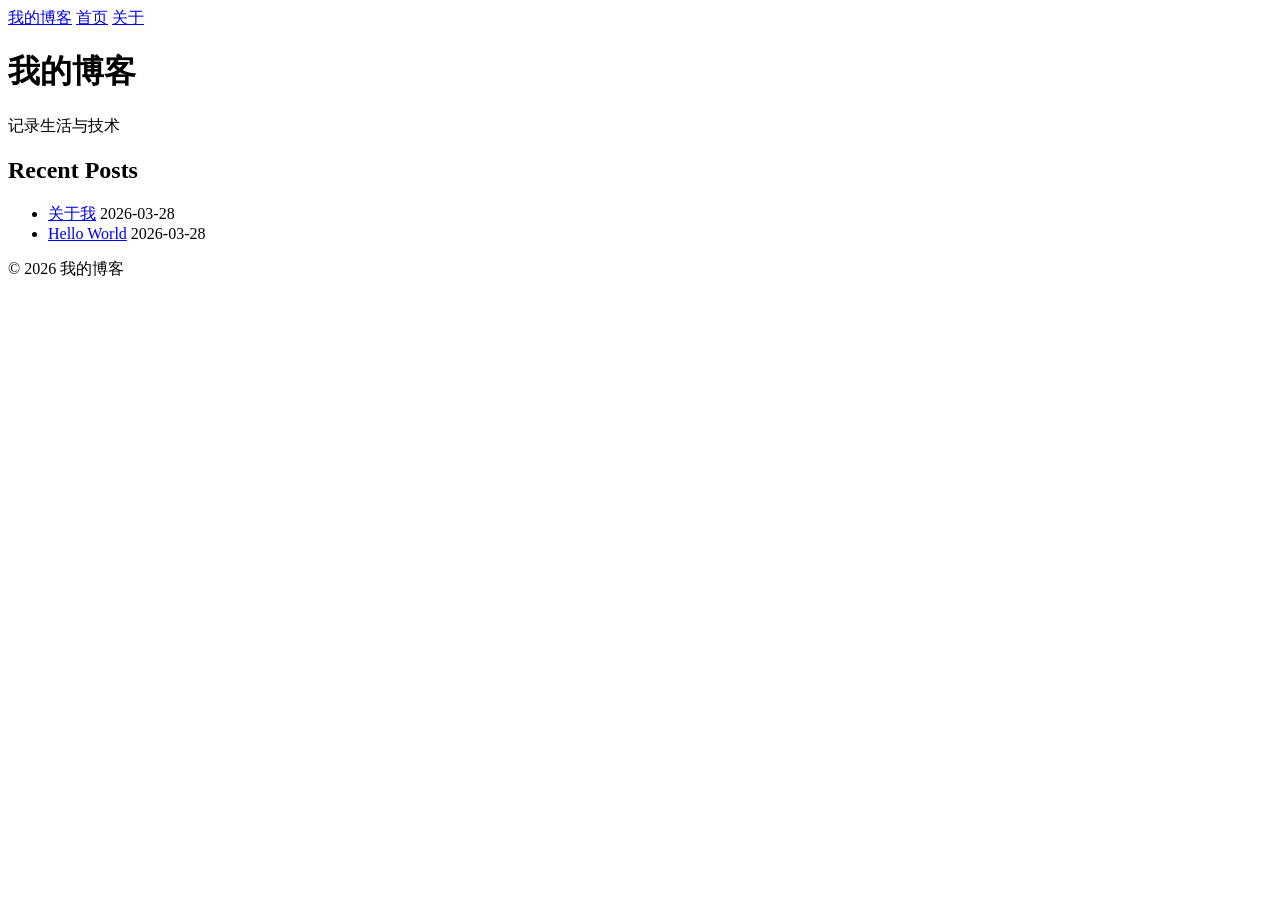
==== public/index.html @ 786d186e "Initial commit: Hugo blog with simple theme" ====
<!DOCTYPE html>
<html lang="zh-cn">
<head>
	<meta name="generator" content="Hugo 0.125.0">
    <meta charset="UTF-8">
    <meta name="viewport" content="width=device-width, initial-scale=1.0">
    <title>我的博客</title>
    <link rel="stylesheet" href="/css/style.css">
</head>
<body>
    <header>
        <nav>
            <a href="/">我的博客</a>
            
            <a href="/">首页</a>
            
            <a href="/about/">关于</a>
            
        </nav>
    </header>
    <main>
        
<h1>我的博客</h1>

<p>记录生活与技术</p>


<h2>Recent Posts</h2>
<ul>
    
    <li>
        <a href="https://dchangbo-hi.github.io/about/">关于我</a>
        <time>2026-03-28</time>
    </li>
    
    <li>
        <a href="https://dchangbo-hi.github.io/posts/hello-world/">Hello World</a>
        <time>2026-03-28</time>
    </li>
    
</ul>

    </main>
    <footer>
        <p>&copy; 2026 我的博客</p>
    </footer>
</body>
</html>
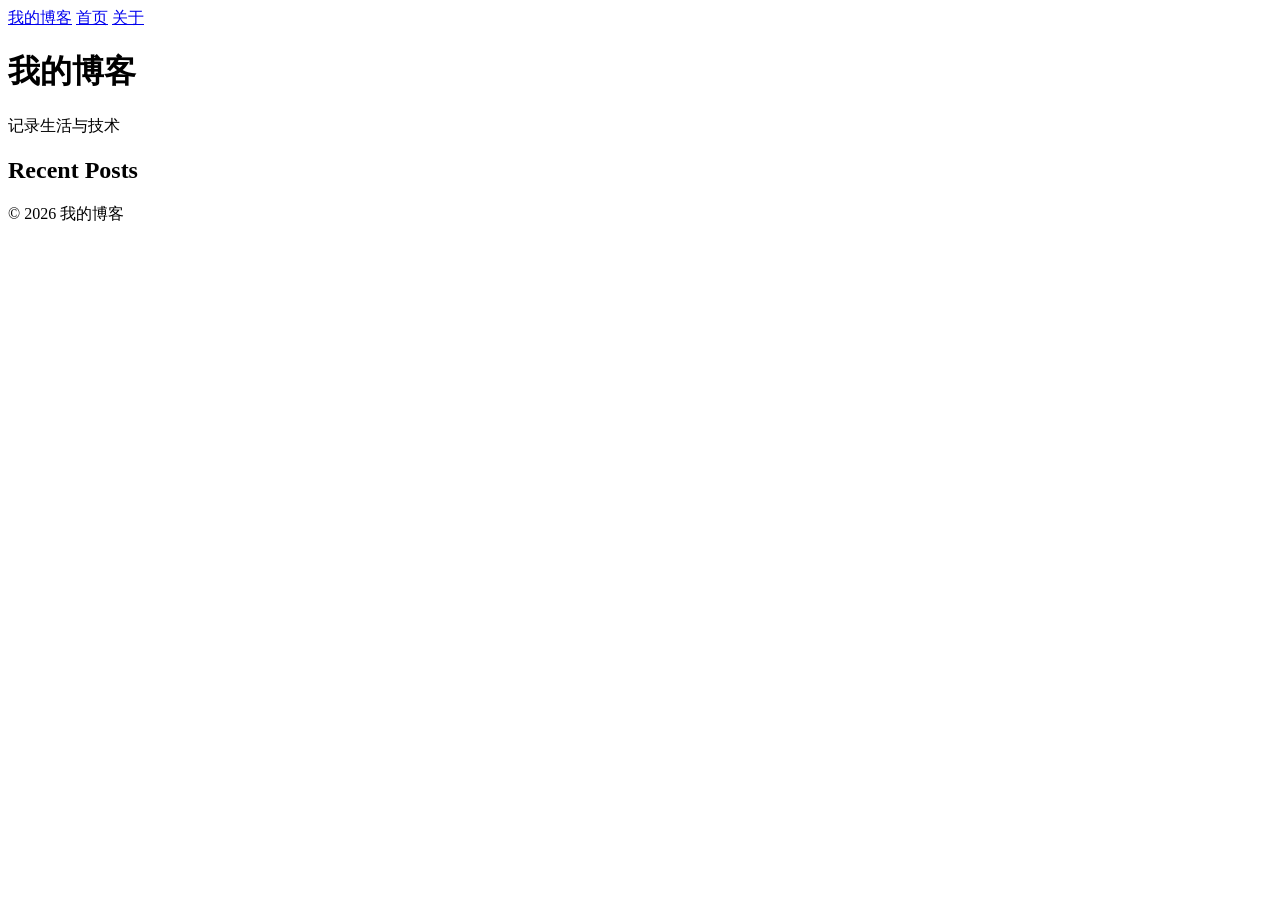
==== commit 51acd83c: "Deploy Hugo blog (static files only)" ====
--- a/public/index.html
+++ b/public/index.html
@@ -1,48 +1,4 @@
-<!DOCTYPE html>
-<html lang="zh-cn">
-<head>
-	<meta name="generator" content="Hugo 0.125.0">
-    <meta charset="UTF-8">
-    <meta name="viewport" content="width=device-width, initial-scale=1.0">
-    <title>我的博客</title>
-    <link rel="stylesheet" href="/css/style.css">
-</head>
-<body>
-    <header>
-        <nav>
-            <a href="/">我的博客</a>
-            
-            <a href="/">首页</a>
-            
-            <a href="/about/">关于</a>
-            
-        </nav>
-    </header>
-    <main>
-        
-<h1>我的博客</h1>
-
-<p>记录生活与技术</p>
-
-
-<h2>Recent Posts</h2>
-<ul>
-    
-    <li>
-        <a href="https://dchangbo-hi.github.io/about/">关于我</a>
-        <time>2026-03-28</time>
-    </li>
-    
-    <li>
-        <a href="https://dchangbo-hi.github.io/posts/hello-world/">Hello World</a>
-        <time>2026-03-28</time>
-    </li>
-    
-</ul>
-
-    </main>
-    <footer>
-        <p>&copy; 2026 我的博客</p>
-    </footer>
-</body>
-</html>
+<!doctype html><html lang=zh-cn><head><meta name=generator content="Hugo 0.125.0"><meta charset=UTF-8><meta name=viewport content="width=device-width,initial-scale=1"><title>我的博客</title>
+<link rel=stylesheet href=/css/style.css></head><body><header><nav><a href=/>我的博客</a>
+<a href=/>首页</a>
+<a href=/about/>关于</a></nav></header><main><h1>我的博客</h1><p>记录生活与技术</p><h2>Recent Posts</h2><ul></ul></main><footer><p>&copy; 2026 我的博客</p></footer></body></html>
